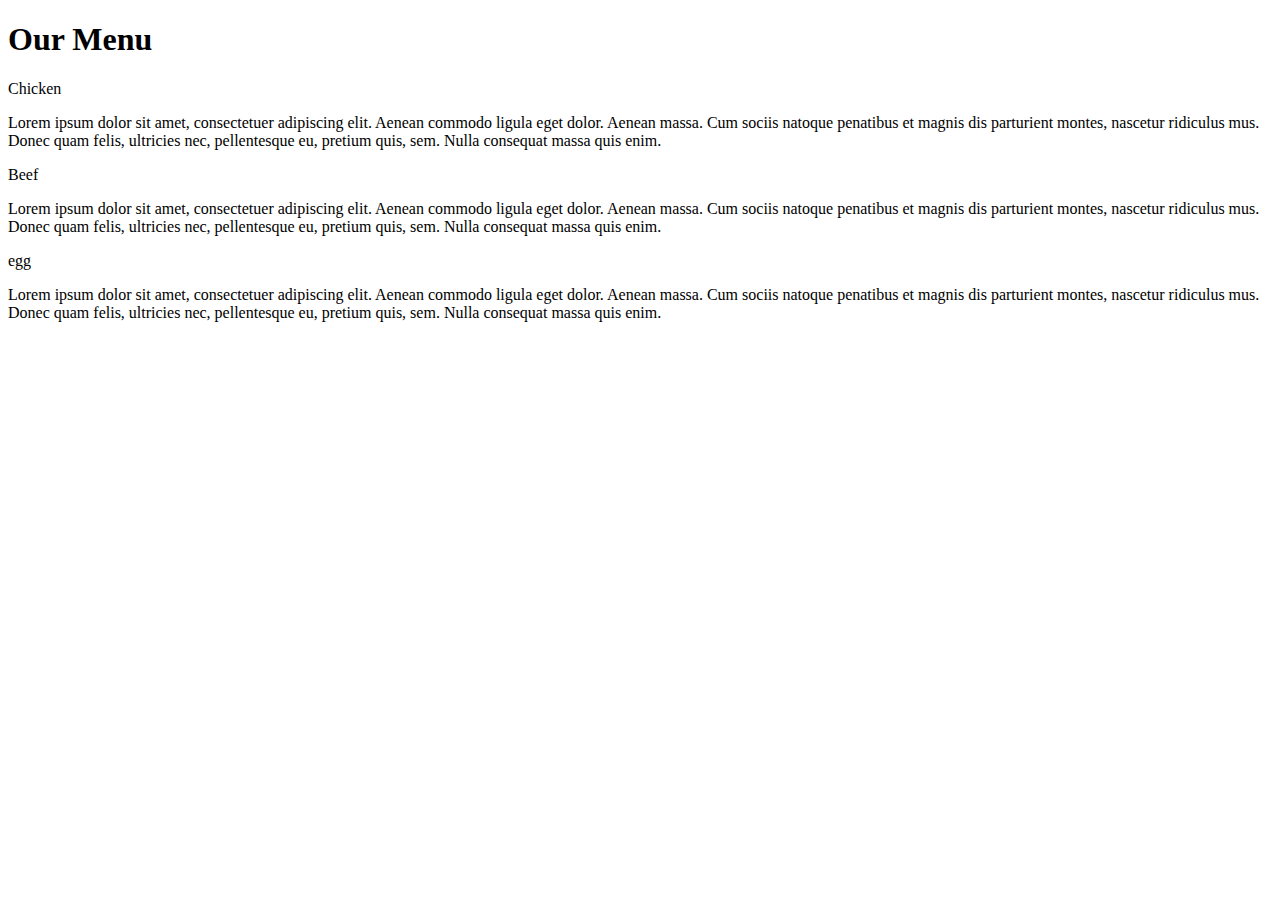
==== module2-solution/index.html @ 1047df43 "Update index.html" ====
<!DOCTYPE html>
<html>
<head>

<title>Responsive Layout</title>
<meta name="viewport" content="width=device-width, initial-scale=1">
<link rel="stylesheet" type="text/css" href="style.css">

</head>
<body>
<h1>Our Menu</h1>



  <div class="col-lg-4 col-md-6 col-sm-12">
  	<div class="box">
  		<p class="content-name name1">Chicken</p>
  		<p class="content">Lorem ipsum dolor sit amet, consectetuer adipiscing elit. Aenean commodo ligula eget dolor. Aenean massa. Cum sociis natoque penatibus et magnis dis parturient montes, nascetur ridiculus mus. Donec quam felis, ultricies nec, pellentesque eu, pretium quis, sem. Nulla consequat massa quis enim.</p>
  	</div>
  </div>

  <div class="col-lg-4 col-md-6 col-sm-12">
  	<div class="box">
   		<p class="content-name name2">Beef</p>
   		<p class="content">Lorem ipsum dolor sit amet, consectetuer adipiscing elit. Aenean commodo ligula eget dolor. Aenean massa. Cum sociis natoque penatibus et magnis dis parturient montes, nascetur ridiculus mus. Donec quam felis, ultricies nec, pellentesque eu, pretium quis, sem. Nulla consequat massa quis enim.</p>
  	</div>
  </div>

  <div class="col-lg-4 col-md-12 col-sm-12">
  	<div class="box">
  		<p class="content-name name3">egg</p>
  		<p class="content">Lorem ipsum dolor sit amet, consectetuer adipiscing elit. Aenean commodo ligula eget dolor. Aenean massa. Cum sociis natoque penatibus et magnis dis parturient montes, nascetur ridiculus mus. Donec quam felis, ultricies nec, pellentesque eu, pretium quis, sem. Nulla consequat massa quis enim.</p>
  	</div>	
  </div>

</body>
</html>
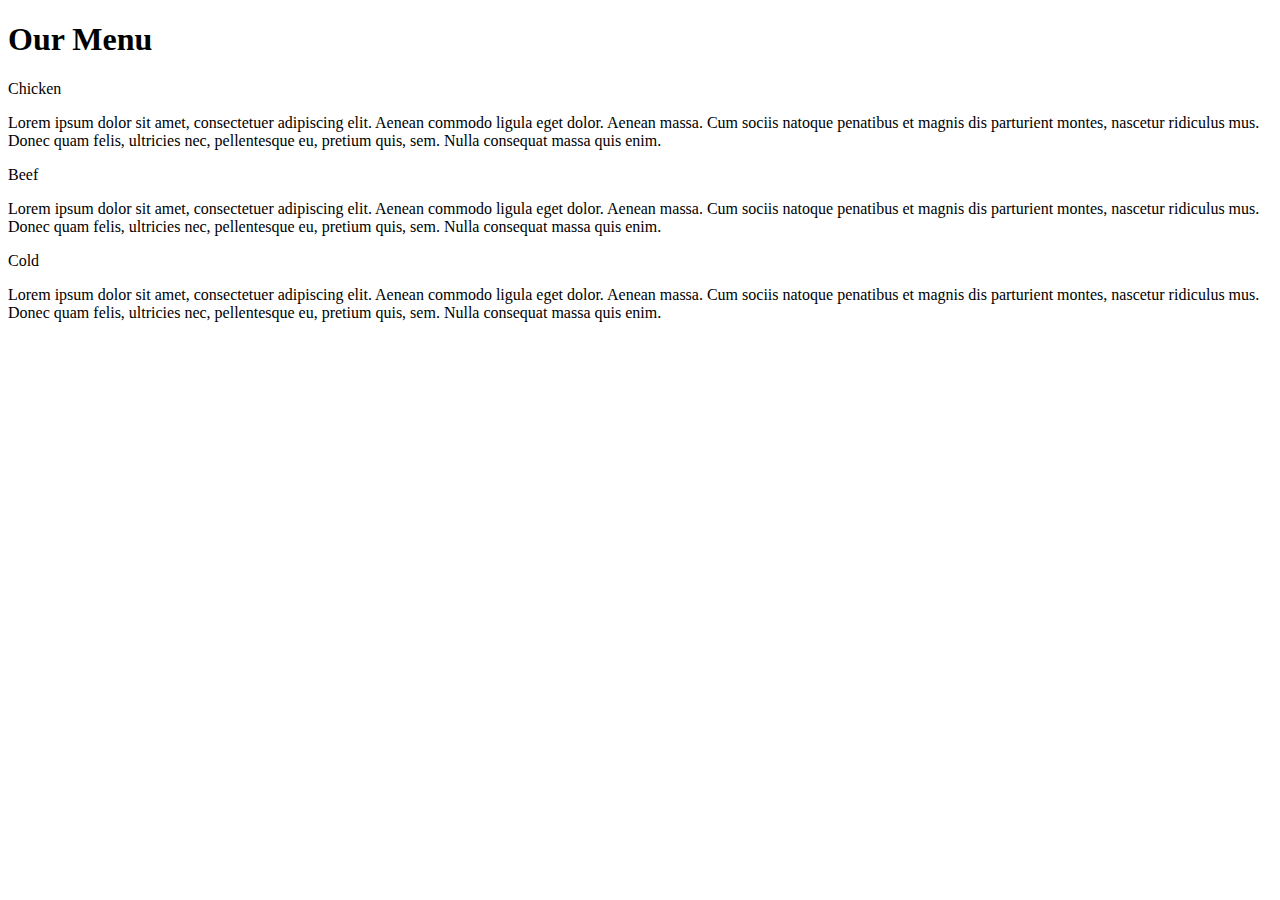
==== commit c0281144: "Update index.html" ====
--- a/module2-solution/index.html
+++ b/module2-solution/index.html
@@ -28,7 +28,7 @@
 
   <div class="col-lg-4 col-md-12 col-sm-12">
   	<div class="box">
-  		<p class="content-name name3">egg</p>
+  		<p class="content-name name3">Cold</p>
   		<p class="content">Lorem ipsum dolor sit amet, consectetuer adipiscing elit. Aenean commodo ligula eget dolor. Aenean massa. Cum sociis natoque penatibus et magnis dis parturient montes, nascetur ridiculus mus. Donec quam felis, ultricies nec, pellentesque eu, pretium quis, sem. Nulla consequat massa quis enim.</p>
   	</div>	
   </div>
